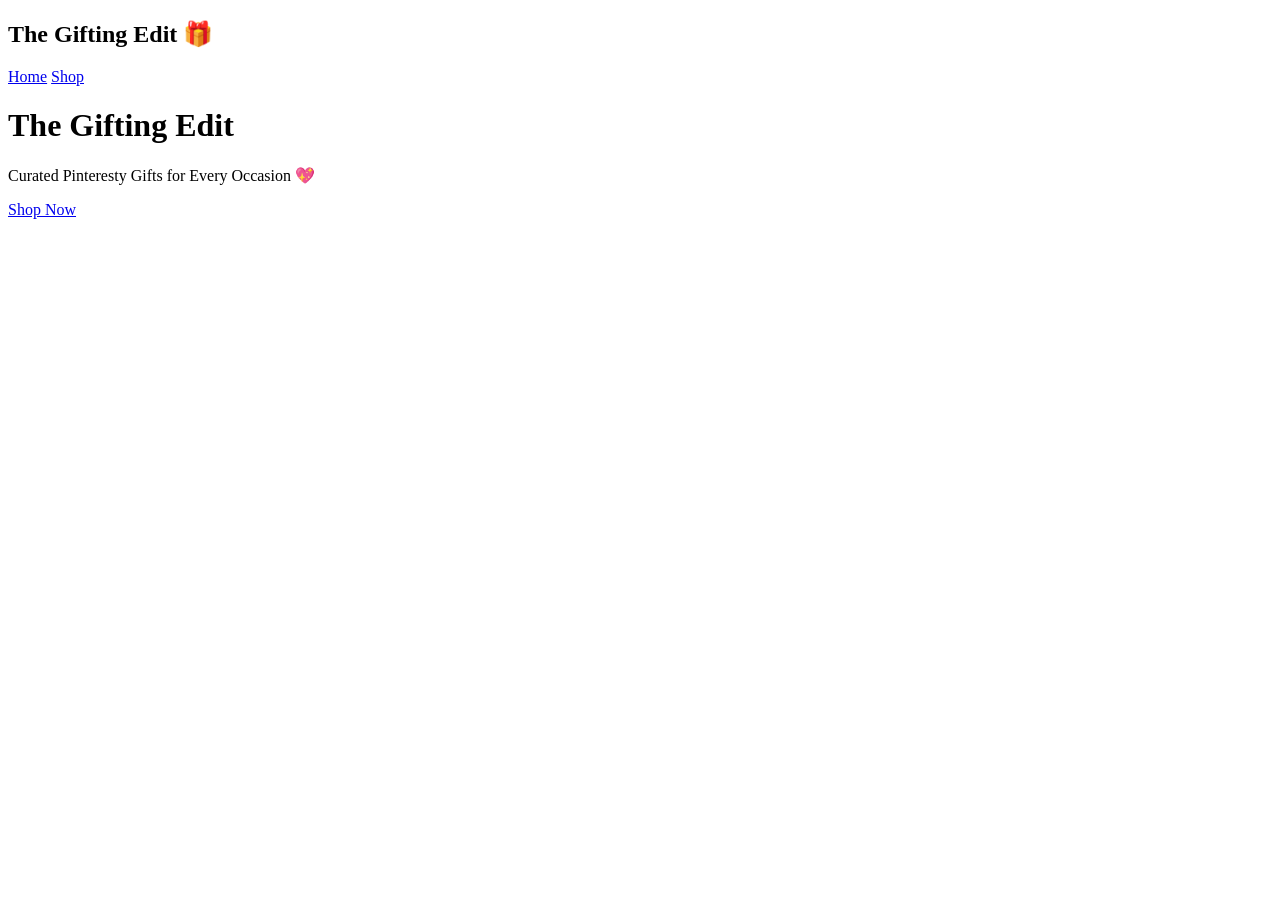
==== templates/index.html @ 4c9db301 "Create index.html" ====
<!DOCTYPE html>
<html>
<head>
    <title>The Gifting Edit</title>
    <link rel="stylesheet" href="{{ url_for('static', filename='style.css') }}">
</head>
<body>

<!-- NAVBAR -->
<div class="navbar">
    <h2>The Gifting Edit 🎁</h2>
    <div>
        <a href="/">Home</a>
        <a href="/products">Shop</a>
    </div>
</div>

<!-- HERO BANNER -->
<div class="hero">
    <div class="overlay">
        <h1>The Gifting Edit</h1>
        <p>Curated Pinteresty Gifts for Every Occasion 💖</p>
        <a href="/products" class="btn">Shop Now</a>
    </div>
</div>

</body>
</html>
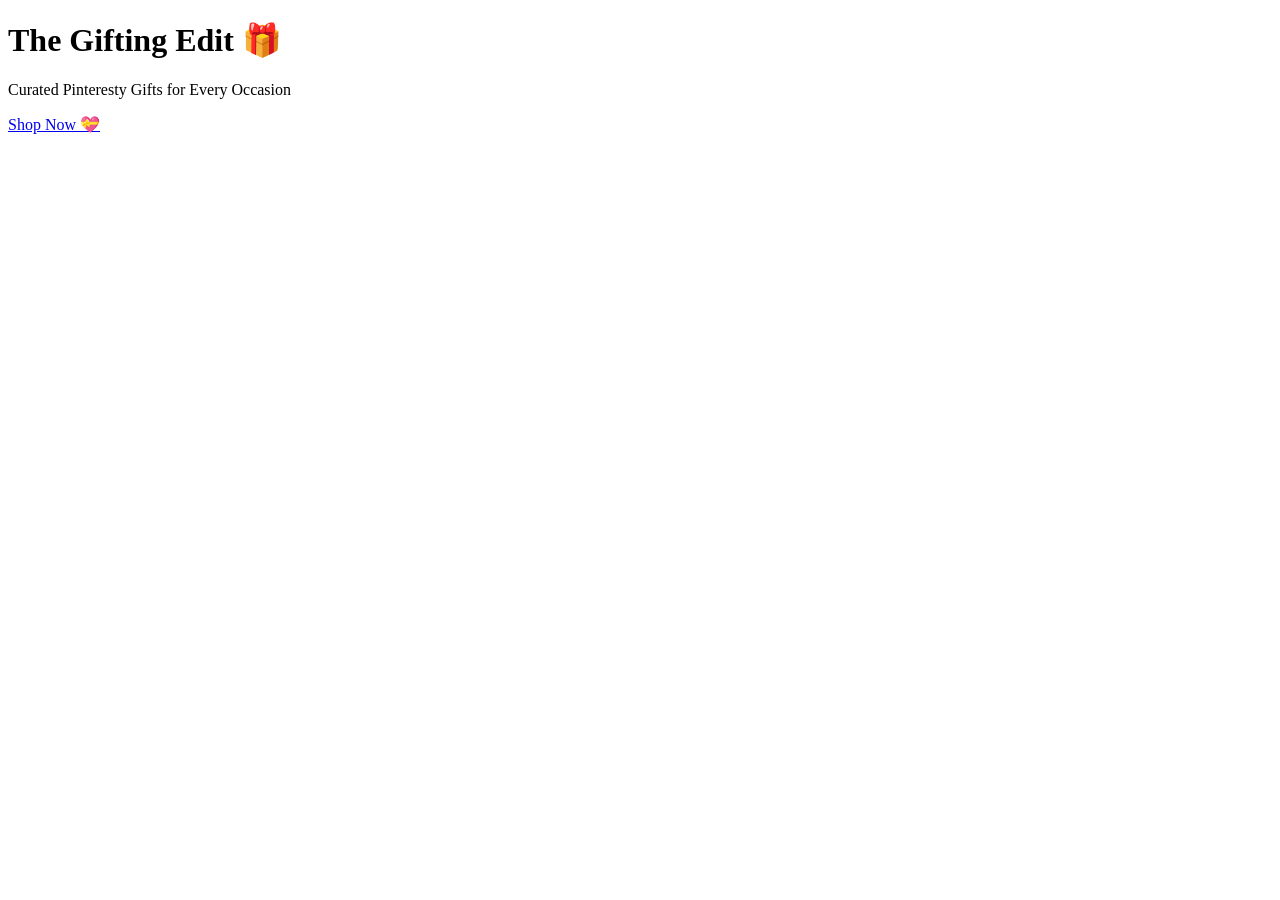
==== commit bc4f9625: "Update index.html" ====
--- a/templates/index.html
+++ b/templates/index.html
@@ -4,24 +4,19 @@
     <title>The Gifting Edit</title>
     <link rel="stylesheet" href="{{ url_for('static', filename='style.css') }}">
 </head>
+
 <body>
 
-<!-- NAVBAR -->
-<div class="navbar">
-    <h2>The Gifting Edit 🎁</h2>
-    <div>
-        <a href="/">Home</a>
-        <a href="/products">Shop</a>
+<!-- Hero Section -->
+<div class="hero">
+
+    <div class="overlay">
+        <h1>The Gifting Edit 🎁</h1>
+        <p>Curated Pinteresty Gifts for Every Occasion</p>
+
+        <a href="/products" class="btn">Shop Now 💝</a>
     </div>
-</div>
 
-<!-- HERO BANNER -->
-<div class="hero">
-    <div class="overlay">
-        <h1>The Gifting Edit</h1>
-        <p>Curated Pinteresty Gifts for Every Occasion 💖</p>
-        <a href="/products" class="btn">Shop Now</a>
-    </div>
 </div>
 
 </body>
